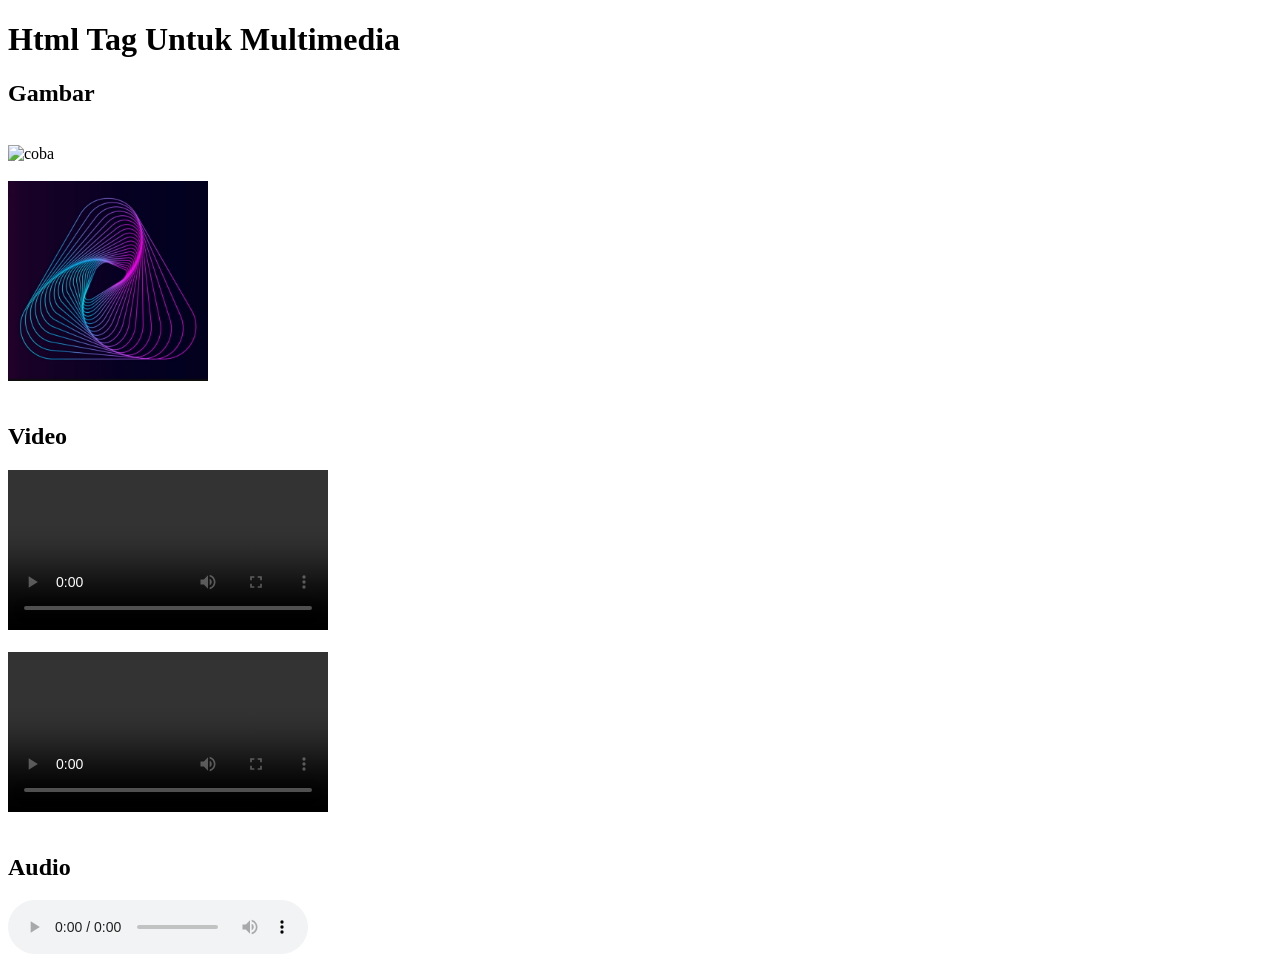
==== pertemuan4/index.html @ 75710f54 "pertemuan4" ====
<!DOCTYPE html>
<html lang="en">
<head>
    <meta charset="UTF-8">
    <meta name="viewport" content="width=device-width, initial-scale=1.0">
    <title>HTML tag untuk multimedia</title>
</head>
<body>
    <h1>Html Tag Untuk Multimedia</h1>
    <h2>Gambar</h2>
    <br>
    <img src="https://i.pinimg.com/originals/3b/8a/d2/3b8ad2c7b1be2caf24321c852103598a.jpg" alt="coba" width="200">
    <br>
    <br>
    <img src="img/1.jpg" alt="coba2" width="200">
    <br>
    <br>
    <h2>Video</h2>
    <video src="https://go.aws/2W1IK22" width="320" controls ></video>
    <br>
    <br>
    <video src="video/1.mp4" controls width="320"></video>
    <br>
    <br>
    <h2>Audio</h2>
    <audio src="audio/1.mp3" controls></audio>

    
    
    
</body>
</html>
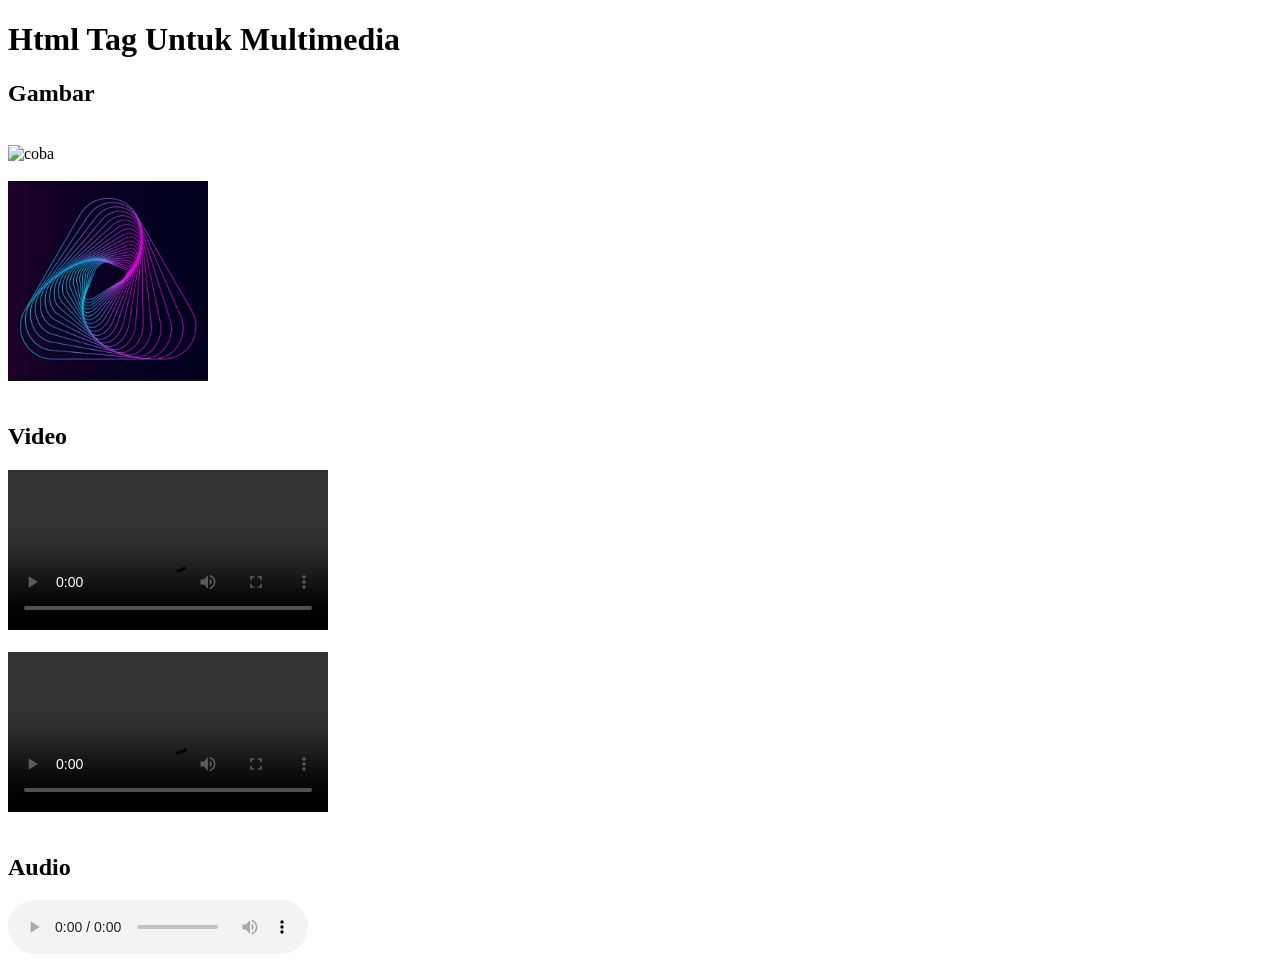
==== commit 45659072: "pertemuan4fix" ====
--- a/pertemuan4/index.html
+++ b/pertemuan4/index.html
@@ -19,7 +19,7 @@
     <video src="https://go.aws/2W1IK22" width="320" controls ></video>
     <br>
     <br>
-    <video src="video/1.mp4" controls width="320"></video>
+    <video src="video/2.mp4" controls width="320"></video>
     <br>
     <br>
     <h2>Audio</h2>
